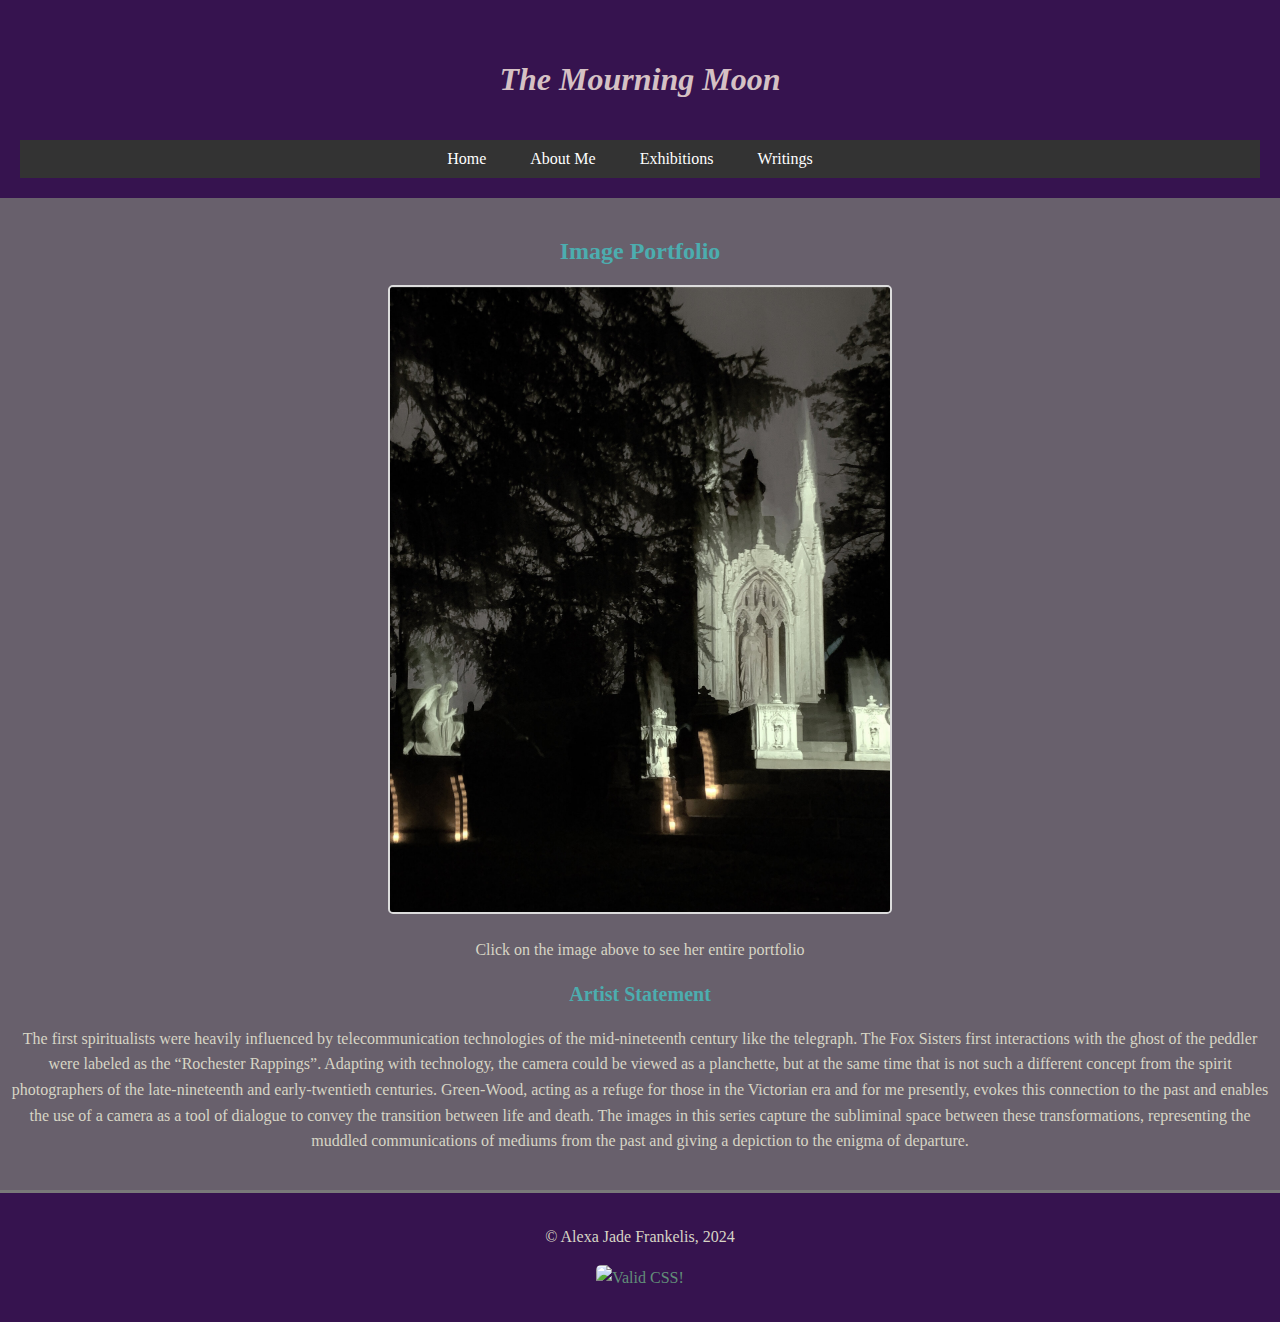
==== webbasicsproject/index.html @ 3056d5ae "Add files via upload" ====
<!DOCTYPE html> 
<html lang="en">
<head>
    <meta charset="UTF-8">
    <title>Homepage</title>
    <meta name="description" content="A portfolio of my photography work and art history research.">
    <meta name="keywords" content="HTML,CSS,webpage">
    <meta name="author" content="Alexa Jade Frankelis">
    <link rel="stylesheet" type="text/css" href="style.css">

</head>

<body>
    <header>
        <div class="title">
            <h1>The Mourning Moon</h1>
        </div>
        <nav>
            <ul>
                <li><a href="index.html">Home</a></li>
                <li><a href="about.html">About Me</a></li>
                <li><a href="exhibitions.html">Exhibitions</a></li>
                <li><a href="writings.html">Writings</a></li>
            </ul>
        </nav>
    </header>

    <div class="content">
        <h2>Image Portfolio</h2>
        <p> <a href="https://themourningmoon.com"> 
            <img src="./images/greenwood.jpeg" alt="greenwood" width="500" height="600">
        </a></p>
        <p>Click on the image above to see her entire portfolio</p>
        <h3> Artist Statement</h3>
        <p> The first spiritualists were heavily influenced by telecommunication technologies of the
            mid-nineteenth century like the telegraph. The Fox Sisters first interactions with the ghost of the
            peddler were labeled as the “Rochester Rappings”. Adapting with technology, the camera could
            be viewed as a planchette, but at the same time that is not such a different concept from the spirit
            photographers of the late-nineteenth and early-twentieth centuries. Green-Wood, acting as a
            refuge for those in the Victorian era and for me presently, evokes this connection to the past and
            enables the use of a camera as a tool of dialogue to convey the transition between life and death.
            The images in this series capture the subliminal space between these transformations,
            representing the muddled communications of mediums from the past and giving a depiction to
            the enigma of departure.</p>
    </div>

    <footer id="footer">
        <p>&copy; Alexa Jade Frankelis, 2024</p>
        <p>
            <a href="http://jigsaw.w3.org/css-validator/check/referer">
                <img style="border:0;width:88px;height:31px"
                    src="http://jigsaw.w3.org/css-validator/images/vcss-blue"
                    alt="Valid CSS!" />
                </a>
            </p>
    </footer>
    
    </body>
    </html>
---- webbasicsproject/style.css ----
/* Name Selector */
    p {
        font-size: 16px;
        color: #d7d5c5;
        line-height: 1.6;
        font-family: fantasy;
    }
    
    /* ID Selector */
    #footer {
        background-color: #36134f;
        color: white;
        text-align: center;
        padding: 15px 0;
        border-top: 3px solid #797979;
    }
    
    /* Class Selector */
    .title {
        font-style: italic;
        color: #d5c1c4;
        text-align: center;
        padding: 10px;
        margin: 10px 0;
    }
    .content {
        text-align: center;
        color: #d5c1c4;
        padding: 10px;
        margin: 10px 0;
    }
    
    /* General Styles */
body {
    margin: 0;
    padding: 0;
    background-color: #68606c;
    
    font-family: fantasy;
}

/* Header Styles */
header {
    background-color: #36134f;
    color: white;
    padding: 20px;
    text-align: center;
}

/* Navigation Bar Styles */
nav {
    background-color: #333;
    padding: 10px;
}

nav ul {
    list-style-type: none;
    margin: 0;
    padding: 0;
    text-align: center;
}

nav ul li {
    display: inline;
    margin-right: 20px;
}

nav ul li a {
    color: white;
    text-decoration: none;
    padding: 10px;
}

nav ul li a:hover {
    background-color: #575757;
    border-radius: 5px;
}

h2 {
    font-size: 24px;
    color: #4cadaf;
}

h3 {
    font-size: 20px;
    color: #4cadaf;
}

/* List Styles */
ul, ol {
    margin-left: 20px;
    padding-left: 10px;
    text-align: left;
}

ul li, ol li {
    margin-bottom: 5px;
    text-align: left;
}

/* Link Styles */
a {
    color: #628e79;
    text-decoration: none;
}

a:hover {
    text-decoration: underline;
}

/* Table Styling */
table {
    width: 100%;
    border-collapse: collapse;
    margin-bottom: 20px;
}

table, th, td {
    border: 1px solid #81bd91;
}

th {
    padding: 10px;
    text-align: center;
}
td {
    padding: 10px;
    text-align: left;
}

/* Image Styling */
img {
    max-width: 100%;
    height: auto;
    border: 2px solid #ddd;
    border-radius: 5px;
}
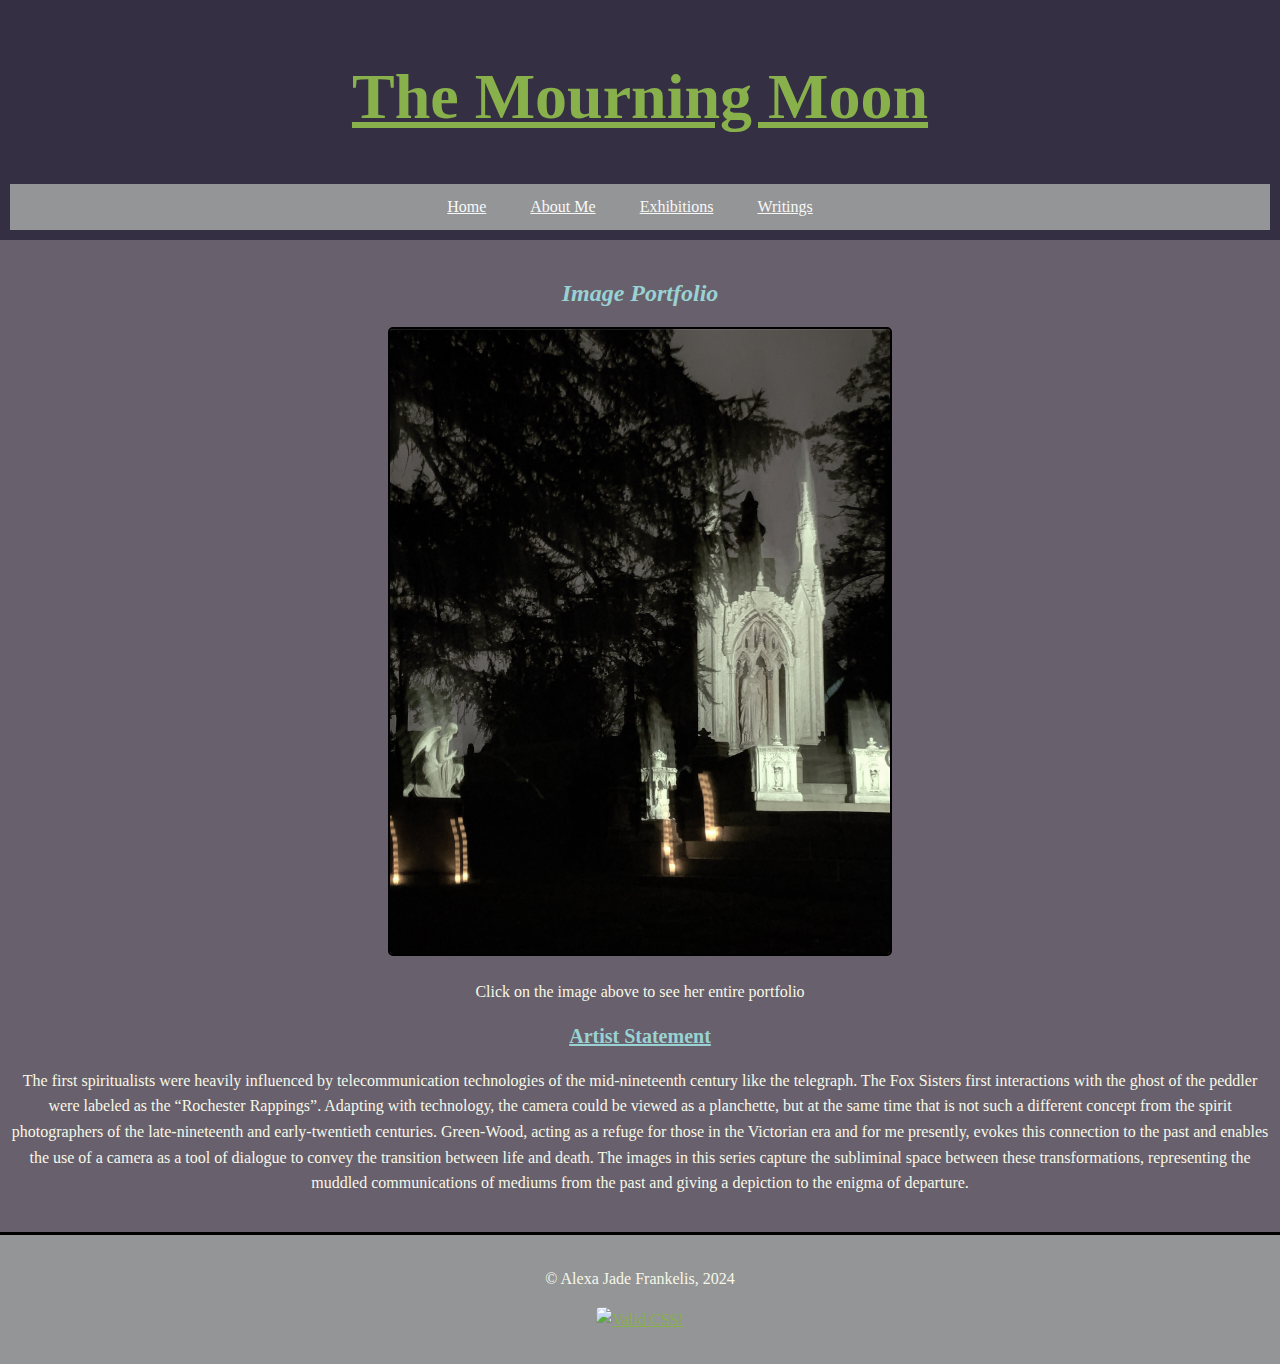
==== commit 4fe9f415: "Add files via upload" ====
--- a/webbasicsproject/index.html
+++ b/webbasicsproject/index.html
@@ -6,14 +6,14 @@
     <meta name="description" content="A portfolio of my photography work and art history research.">
     <meta name="keywords" content="HTML,CSS,webpage">
     <meta name="author" content="Alexa Jade Frankelis">
+    <meta name="viewport" content="width=device-width, initial-scale=1.0">
     <link rel="stylesheet" type="text/css" href="style.css">
-
 </head>
 
 <body>
     <header>
         <div class="title">
-            <h1>The Mourning Moon</h1>
+            <h1><a href="index.html">The Mourning Moon</a></h1>
         </div>
         <nav>
             <ul>
--- a/webbasicsproject/style.css
+++ b/webbasicsproject/style.css
@@ -2,31 +2,33 @@
     /* Name Selector */
     p {
         font-size: 16px;
-        color: #d7d5c5;
+        color: #f7f8e8;
         line-height: 1.6;
         font-family: fantasy;
     }
     
     /* ID Selector */
     #footer {
-        background-color: #36134f;
-        color: white;
+        background-color: #939597;
+        color: #fbf9f9;
         text-align: center;
         padding: 15px 0;
-        border-top: 3px solid #797979;
+        border-top: 3px solid #000000;
     }
     
     /* Class Selector */
     .title {
-        font-style: italic;
-        color: #d5c1c4;
+        font-family: 'Luminari', fantasy;
+        font-size: 32px;
+        font-stretch: expanded;
+        color: #f1f3d7;
         text-align: center;
-        padding: 10px;
-        margin: 10px 0;
+        padding: 2px;
+        margin: 5px 0;
     }
     .content {
         text-align: center;
-        color: #d5c1c4;
+        color: #f7f8e8;
         padding: 10px;
         margin: 10px 0;
     }
@@ -36,28 +38,27 @@
     margin: 0;
     padding: 0;
     background-color: #68606c;
-    
-    font-family: fantasy;
+    font-family: 'Luminari', fantasy;
 }
 
 /* Header Styles */
 header {
-    background-color: #36134f;
+    background-color: #352f43;
     color: white;
-    padding: 20px;
+    padding: 10px;
     text-align: center;
 }
 
 /* Navigation Bar Styles */
 nav {
-    background-color: #333;
+    background-color: #939597;
     padding: 10px;
 }
 
 nav ul {
-    list-style-type: none;
-    margin: 0;
-    padding: 0;
+    list-style-type: circle;
+    margin: 2px;
+    padding: 2px;
     text-align: center;
 }
 
@@ -67,8 +68,7 @@
 }
 
 nav ul li a {
-    color: white;
-    text-decoration: none;
+    color: #f8f8f8;
     padding: 10px;
 }
 
@@ -79,12 +79,14 @@
 
 h2 {
     font-size: 24px;
-    color: #4cadaf;
+    font-style: italic;
+    color: #99d2d3;
 }
 
 h3 {
     font-size: 20px;
-    color: #4cadaf;
+    text-decoration: underline;
+    color: #99d2d3;
 }
 
 /* List Styles */
@@ -101,8 +103,7 @@
 
 /* Link Styles */
 a {
-    color: #628e79;
-    text-decoration: none;
+    color: #88B04B;
 }
 
 a:hover {
@@ -117,7 +118,7 @@
 }
 
 table, th, td {
-    border: 1px solid #81bd91;
+    border: 2px solid #88B04B;
 }
 
 th {
@@ -133,6 +134,6 @@
 img {
     max-width: 100%;
     height: auto;
-    border: 2px solid #ddd;
+    border: 2px solid #000000;
     border-radius: 5px;
 }